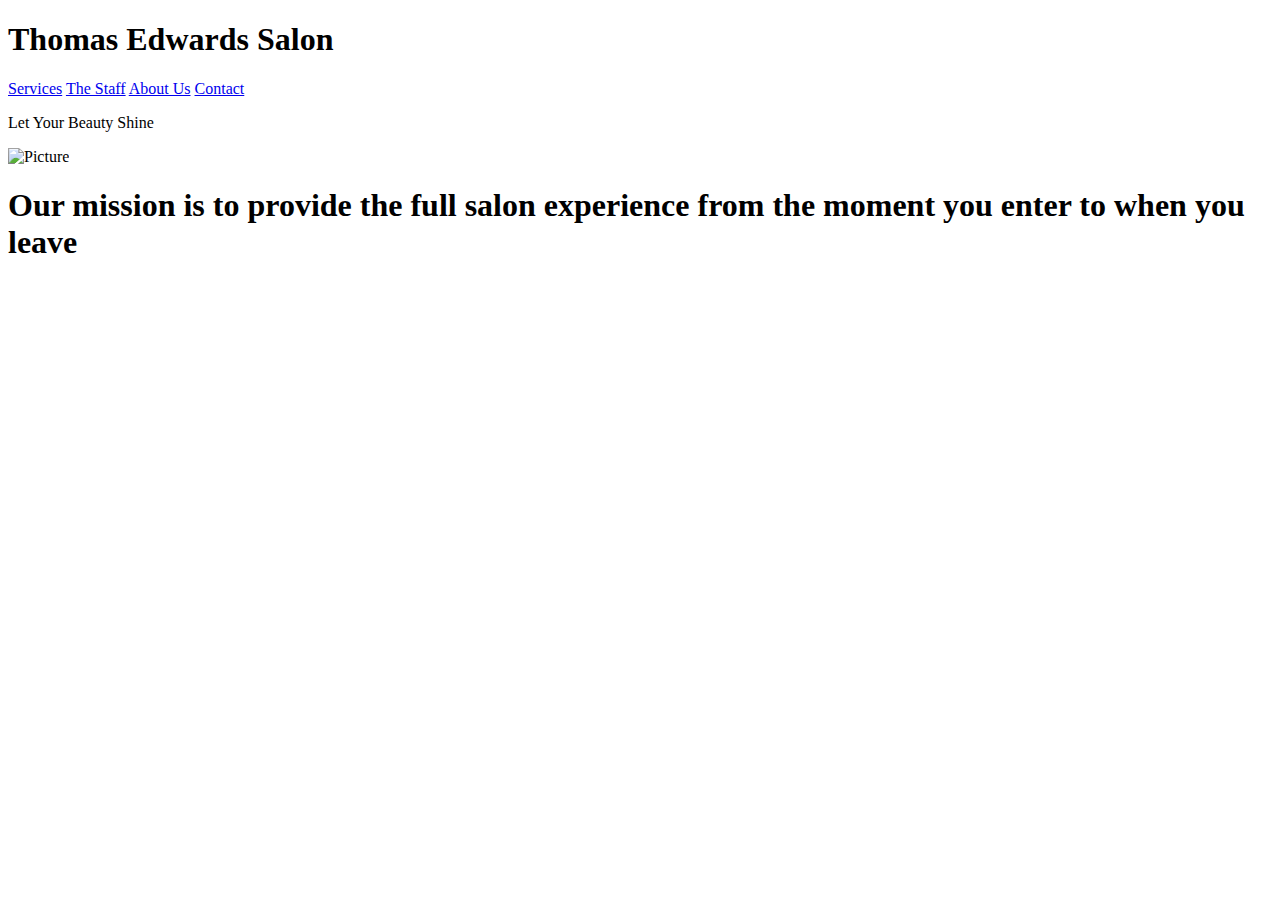
==== index.html @ 6db35cb5 "unit3" ====
<!DOCTYPEhtml>
<html>
<head>
	<title>thomas edwards salon</title>
	<link rel="stylesheet" type="text/css" href="css/style.css">
</head>
<body>
	<h1>Thomas Edwards Salon</h1>

	<a href="#">Services</a>
	<a href="#">The Staff</a>
	<a href="#">About Us</a>
	<a href="#">Contact</a>
	

	<p>Let Your Beauty Shine</p>
	<img src="images/GettyImages-611310330.jpg" alt="Picture">
	<h1>Our mission is to provide the full salon experience from the moment you enter to when you leave</h1>



</body>
</html>
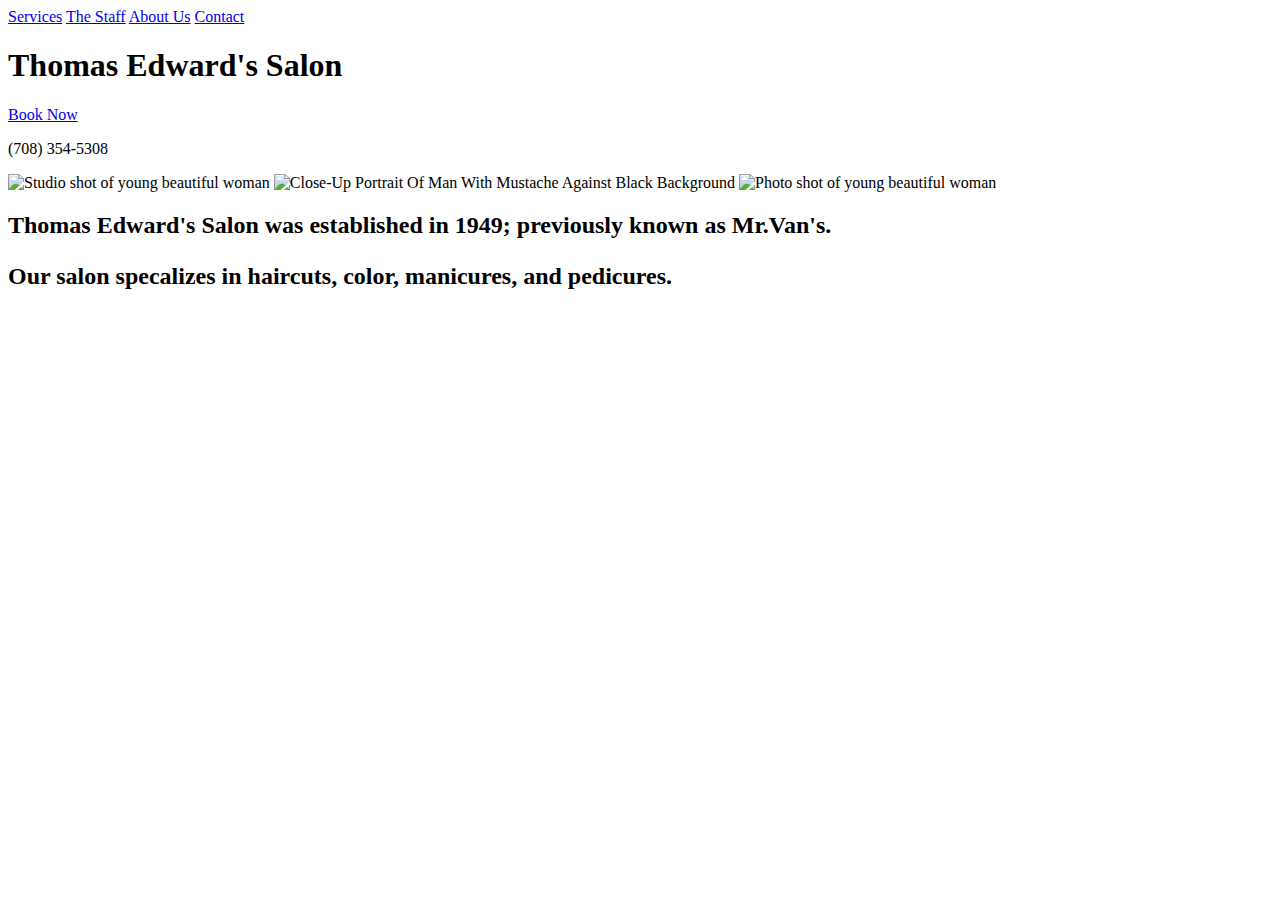
==== commit d8868035: "Add files via upload" ====
--- a/index.html
+++ b/index.html
@@ -5,17 +5,28 @@
 	<link rel="stylesheet" type="text/css" href="css/style.css">
 </head>
 <body>
-	<h1>Thomas Edwards Salon</h1>
-
+ 	<nav>
 	<a href="#">Services</a>
 	<a href="#">The Staff</a>
 	<a href="#">About Us</a>
 	<a href="#">Contact</a>
+	</nav>
+
+	<section id="hero">
+		<h1>Thomas Edward's Salon</h1>
+		<a href="#">Book Now</a>
+		<p>(708) 354-5308</p>
+
+	</section>
+
+		<img src="images/GettyImages-515235898.jpg" alt="Studio shot of young beautiful woman">
+		<img src="images/GettyImages-758317625.jpg" alt="Close-Up Portrait Of Man With Mustache Against Black Background">
+		<img src="images/GettyImages-481027328.jpg" alt="Photo shot of young beautiful woman">
+
 	
-
-	<p>Let Your Beauty Shine</p>
-	<img src="images/GettyImages-611310330.jpg" alt="Picture">
-	<h1>Our mission is to provide the full salon experience from the moment you enter to when you leave</h1>
+	<h2>Thomas Edward's Salon was established in 1949; previously known as Mr.Van's. 
+		<p>Our salon specalizes in haircuts, color, manicures, and pedicures.</p>
+	</h2>
 
 
 
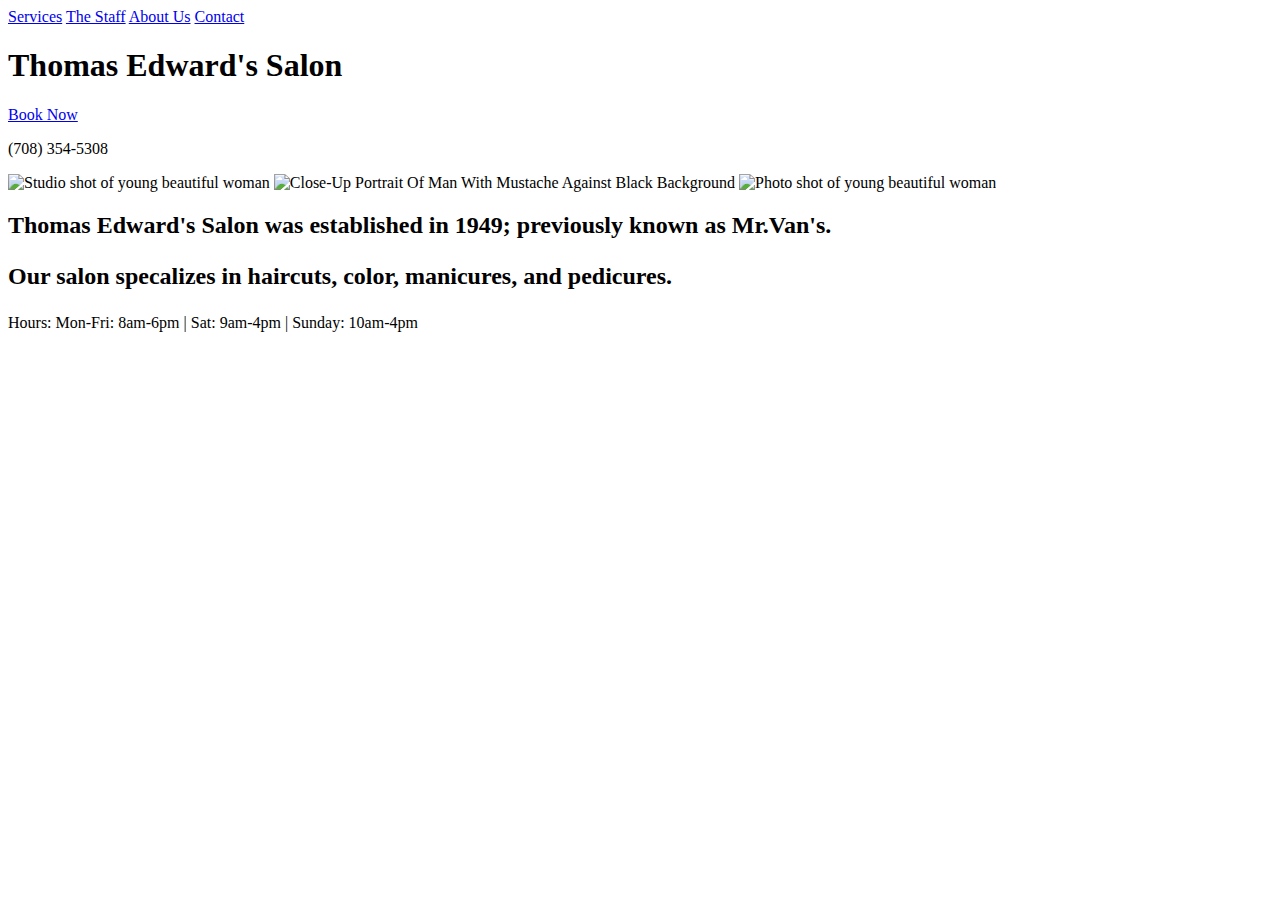
==== commit 295f2283: "unit_5" ====
--- a/index.html
+++ b/index.html
@@ -5,30 +5,42 @@
 	<link rel="stylesheet" type="text/css" href="css/style.css">
 </head>
 <body>
+
+<header>
  	<nav>
+
 	<a href="#">Services</a>
 	<a href="#">The Staff</a>
 	<a href="#">About Us</a>
 	<a href="#">Contact</a>
+
 	</nav>
+</header>
 
 	<section id="hero">
 		<h1>Thomas Edward's Salon</h1>
 		<a href="#">Book Now</a>
 		<p>(708) 354-5308</p>
 
+
 	</section>
 
+<div id="images">
 		<img src="images/GettyImages-515235898.jpg" alt="Studio shot of young beautiful woman">
 		<img src="images/GettyImages-758317625.jpg" alt="Close-Up Portrait Of Man With Mustache Against Black Background">
 		<img src="images/GettyImages-481027328.jpg" alt="Photo shot of young beautiful woman">
+</div>
+<div id="about">
 
-	
 	<h2>Thomas Edward's Salon was established in 1949; previously known as Mr.Van's. 
 		<p>Our salon specalizes in haircuts, color, manicures, and pedicures.</p>
 	</h2>
-
+</div>
 
 
 </body>
+<footer>
+	<p>Hours: Mon-Fri: 8am-6pm | <span> Sat: 9am-4pm |<span> Sunday: 10am-4pm </p>
+
+</footer>
 </html>
